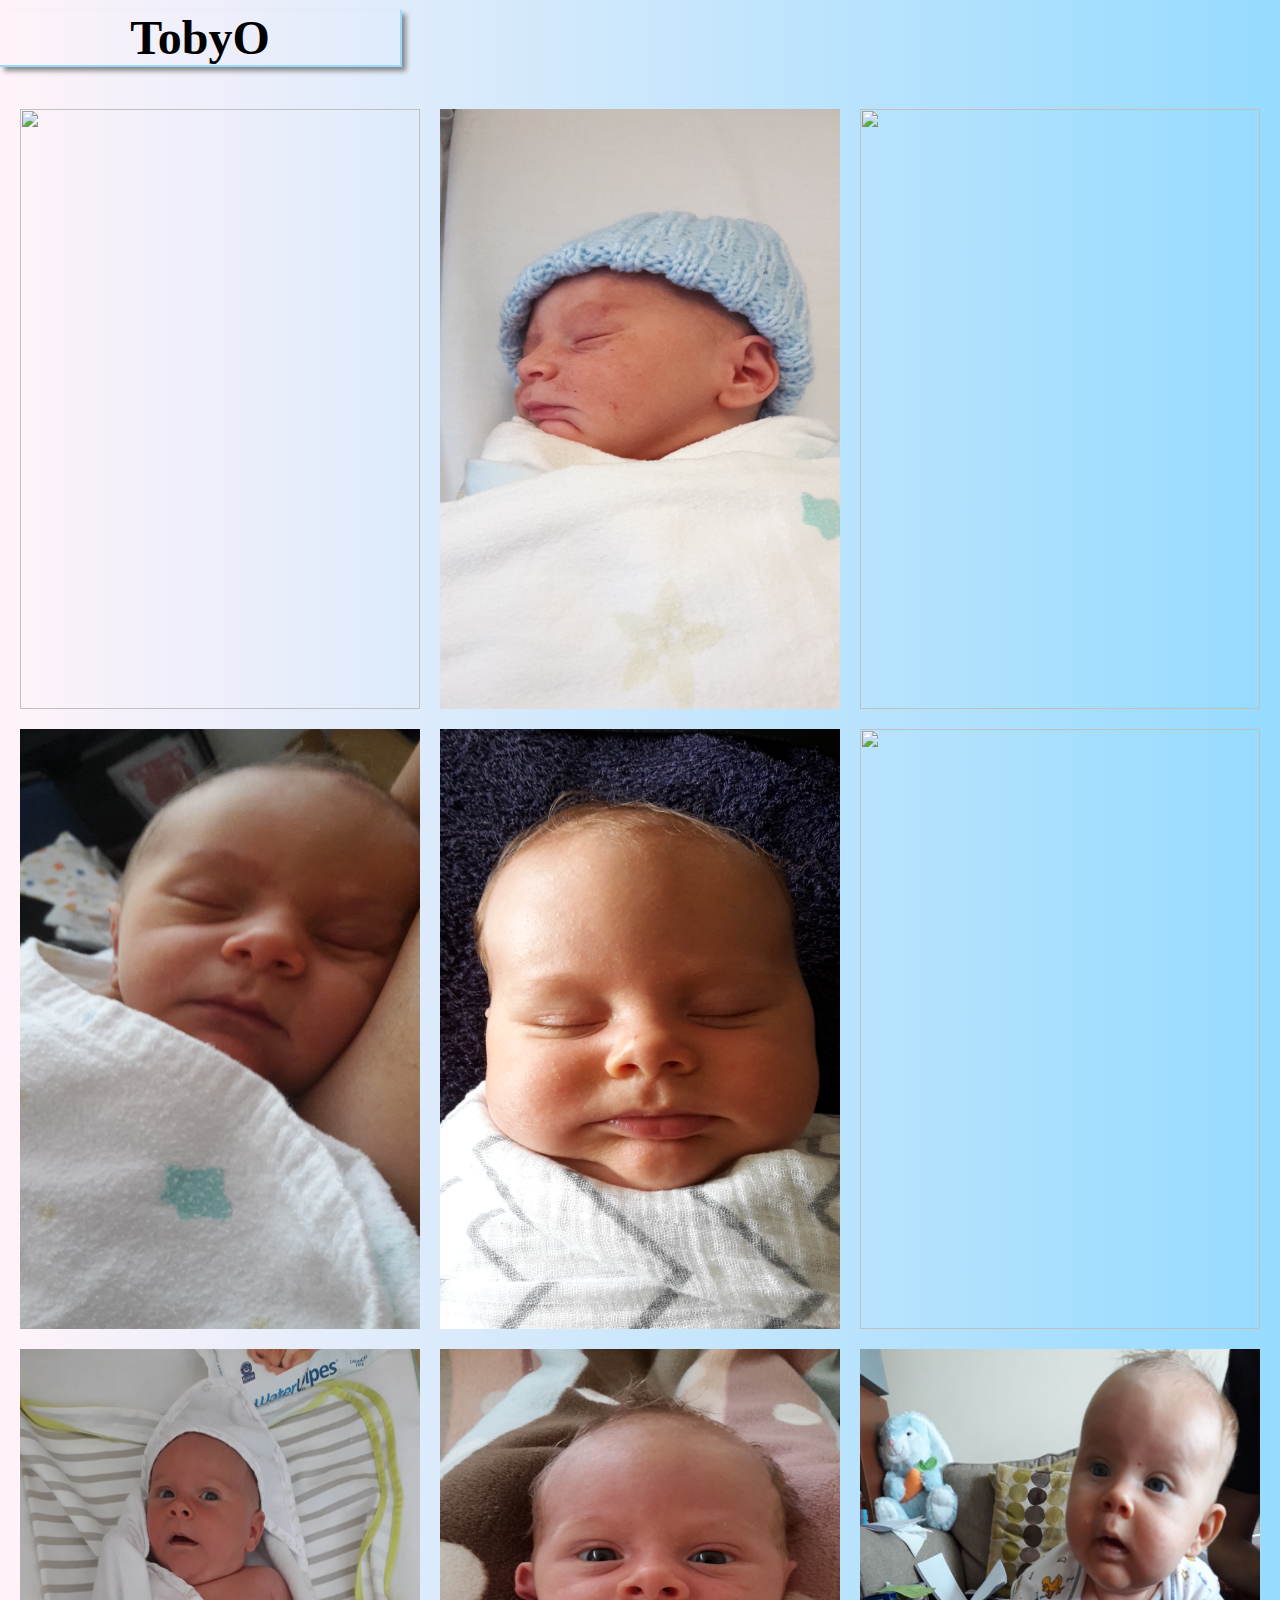
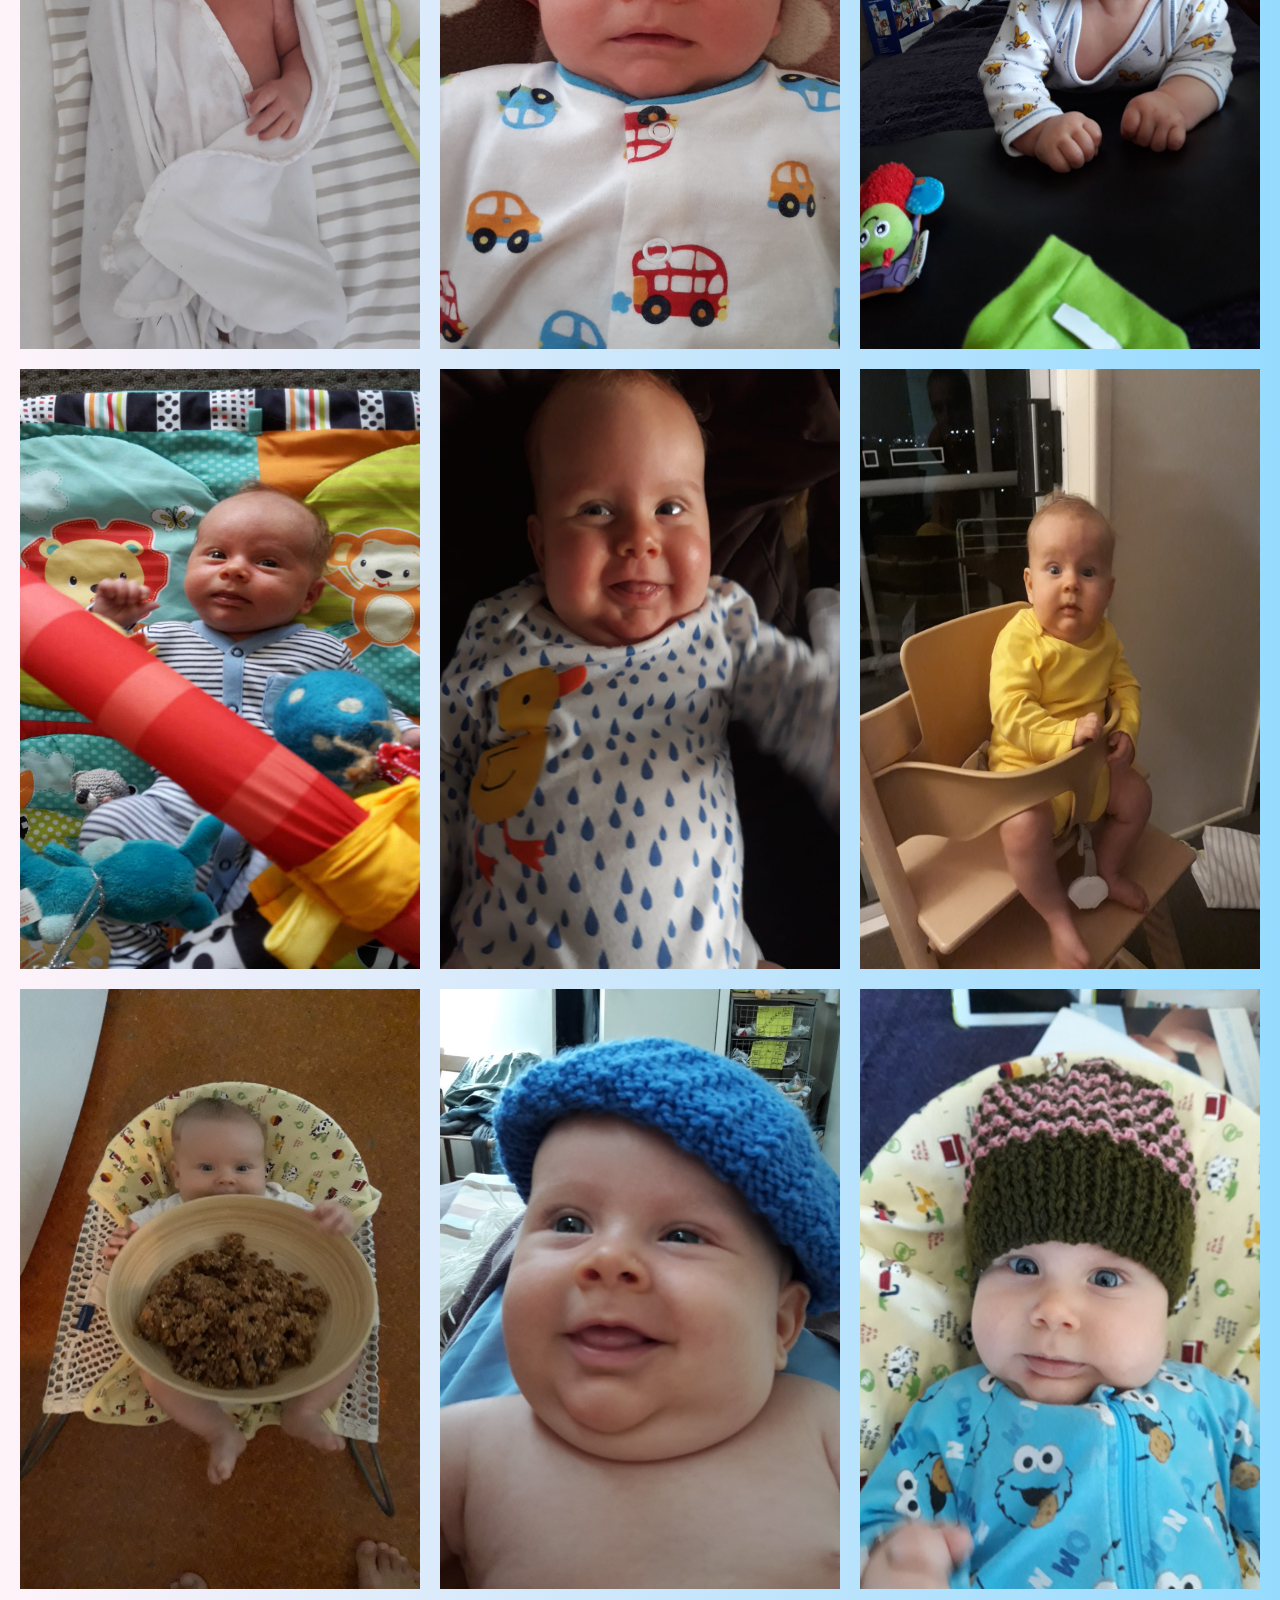
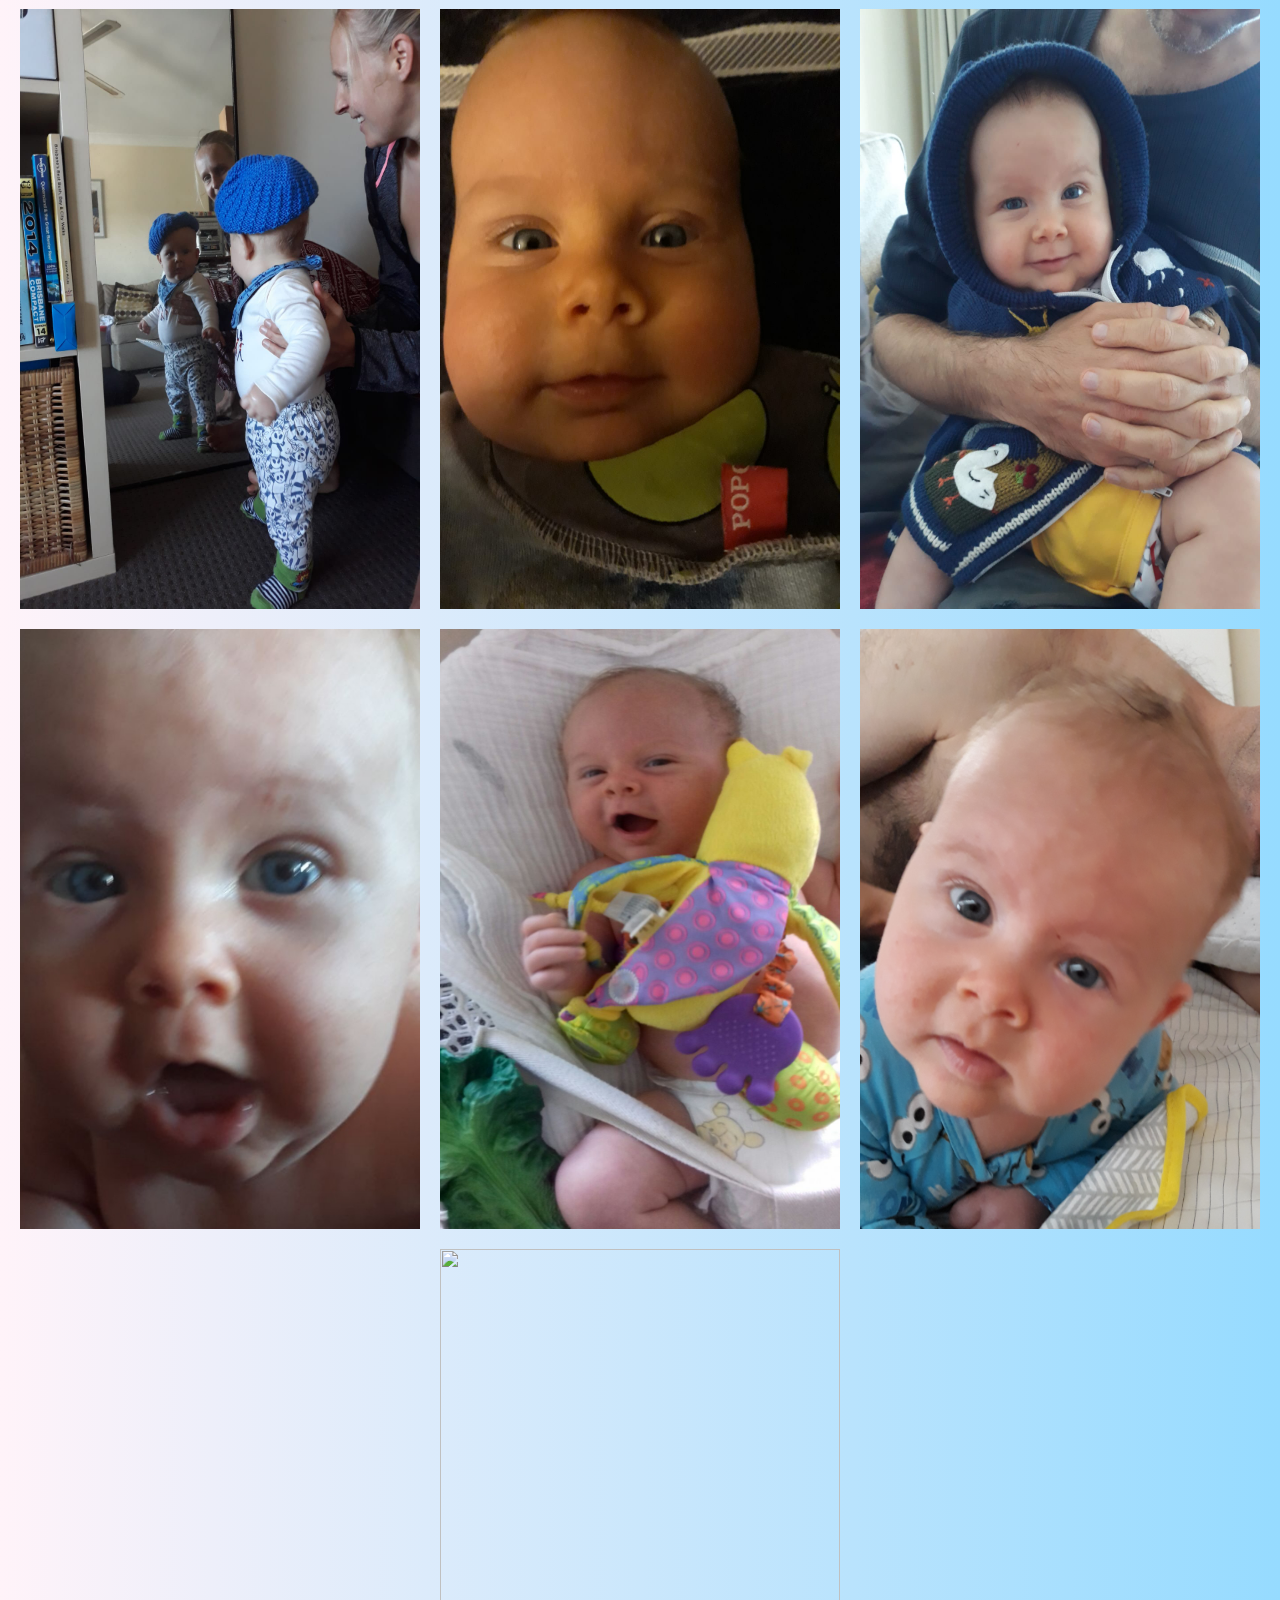
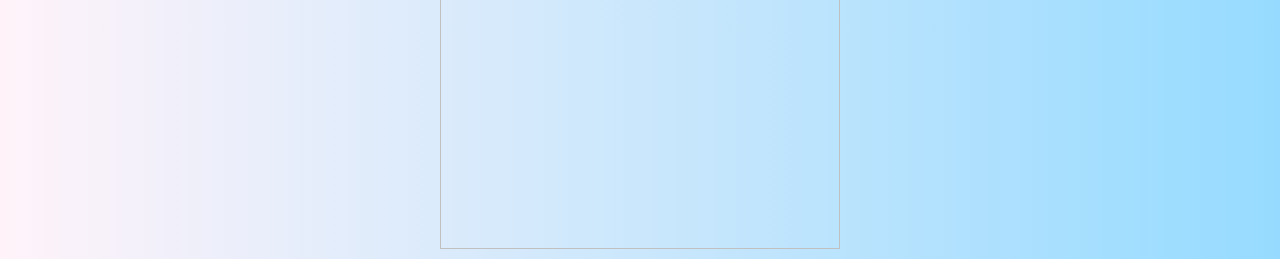
==== index.html @ 3cb1436c "Update index.html" ====
<!DOCTYPE html>
<html>
<head>
  <title>TobyO</title>
  <link rel="stylesheet" type="text/css" href="style.css">
</head>
<body>
  <h1>TobyO</h1>

    <div class="container">
        <img src="./images/P1000431.JPG">
        <img src="./images/20180216_113226.jpg">
        <img src="./images/20180216_205119.jpg">
        <img src="./images/20180217_114657.jpg">
        <img src="./images/20180411_102945.jpg">
        <img src="./images/P1010651.jpg">
        <img src="./images/IMG-20180319-WA0002.jpg">
        <img src="./images/20180308_084251.jpg">
        <img src="./images/IMG-20180502-WA0000.jpg">
        <img src="./images/20180314-WA0037.jpeg">
        <img src="./images/IMG-20180517-WA0014.jpg">
        <img src="./images/IMG-20180516-WA0001.jpg">
        <img src="./images/20180518-WA0001.jpeg">
        <img src="./images/20180428_083815 (2).jpg">
        <img src="./images/IMG-20180527-WA0009.jpg">
        <img src="./images/20180531-WA0006.jpg">
        <img src="./images/IMG-20180531-WA0016.jpg">
        <img src="./images/IMG-20180602-WA0005.jpg">
        <img src="./images/ContactsPhoto76 (2).jpg">
        <img src="./images/20180322-WA0003.jpg">
        <img src="./images/20180503_214643.jpg">
        <img src="./images/20180515_211956.jpg">
    </div> 

</body>
</html>
---- style.css ----
body {
  margin: 0;
  
  background: linear-gradient(to left, rgb(150, 219, 255), rgb(255, 243, 249));*/
}
.container {
  display: flex;
  flex-wrap: wrap;
  justify-content: center;
}

h1 {
  font-family: fantasy;
  font-size: 3em;
  border-bottom: 2px solid rgb(150, 219, 255); 
  border-right: 2px solid rgb(150, 219, 255); 
  width: 400px;
  text-align: center;
  box-shadow: 4px 4px 5px #888888;
  margin-top: 10px;
}

img {
  width: 400px;
  height: 600px;
  margin: 10px;
  transition: all 1s;
}

img:hover {
  transform: scale(1.6);
}
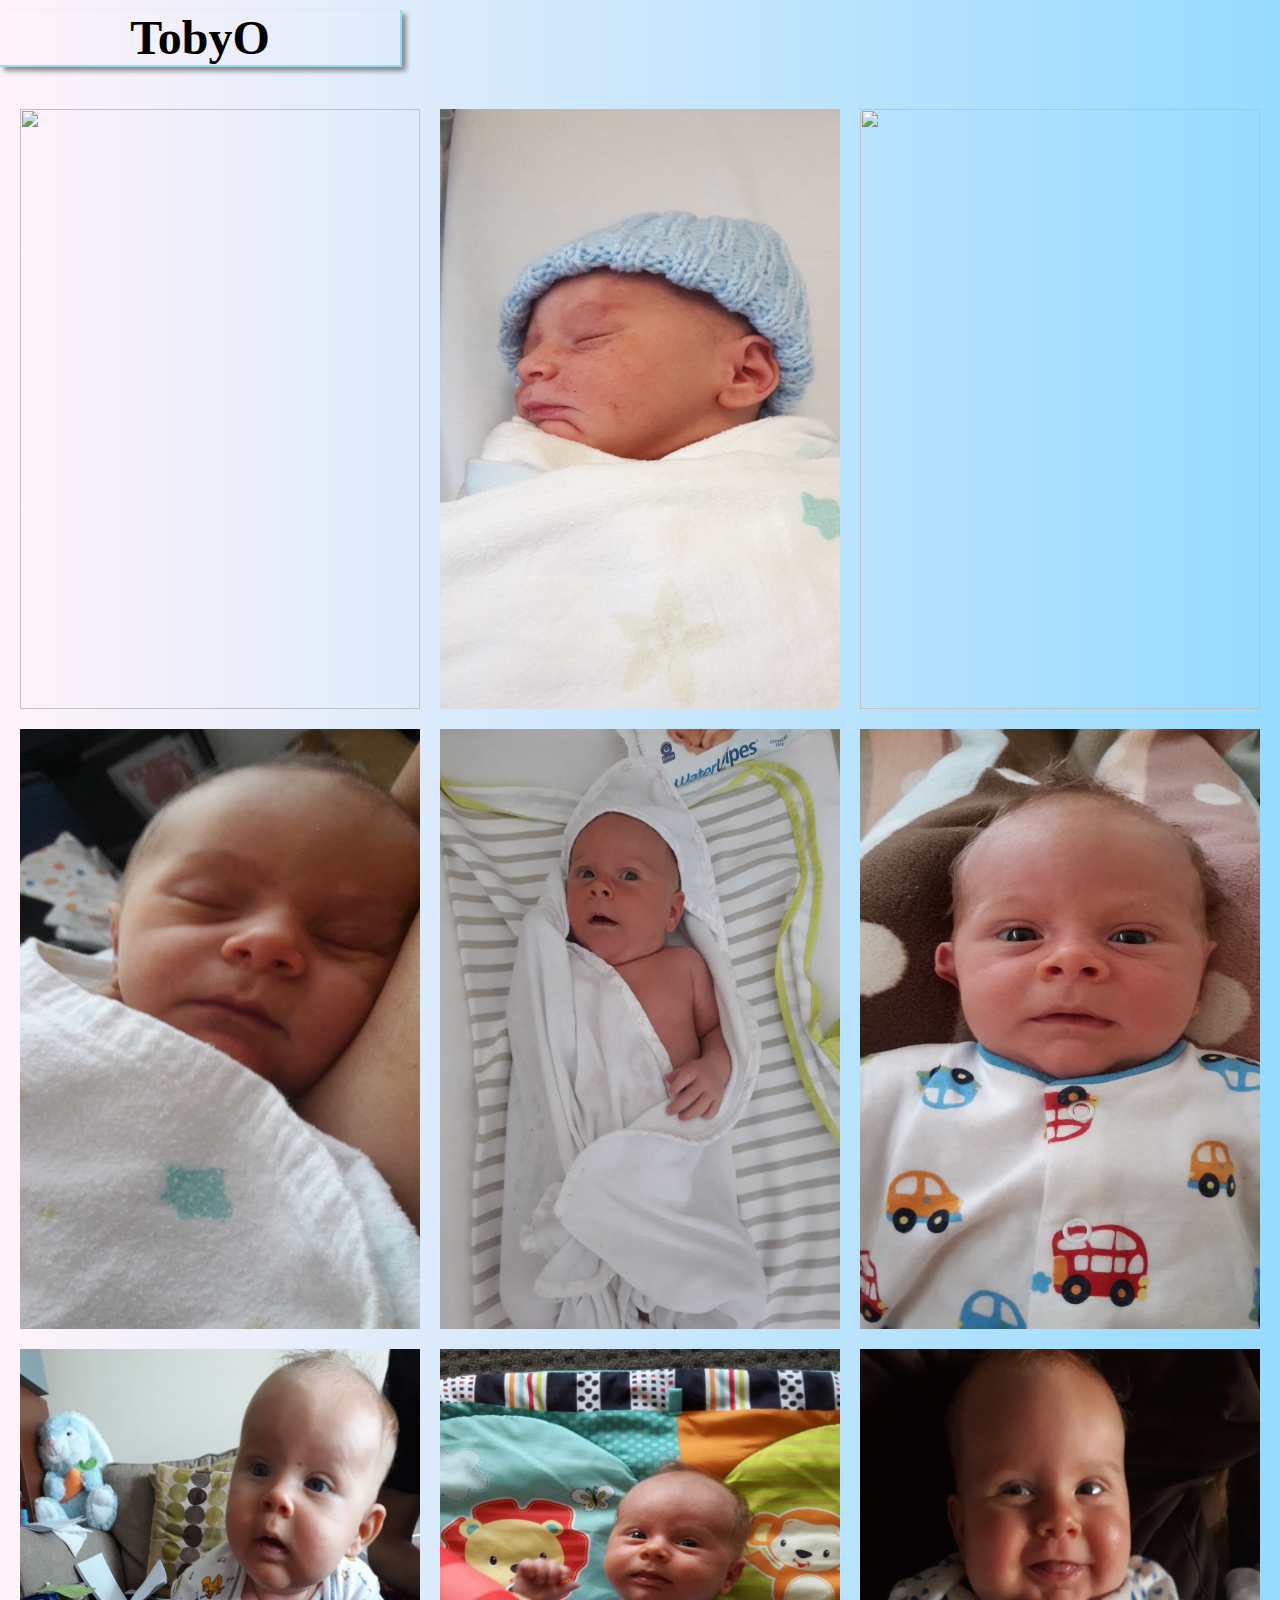
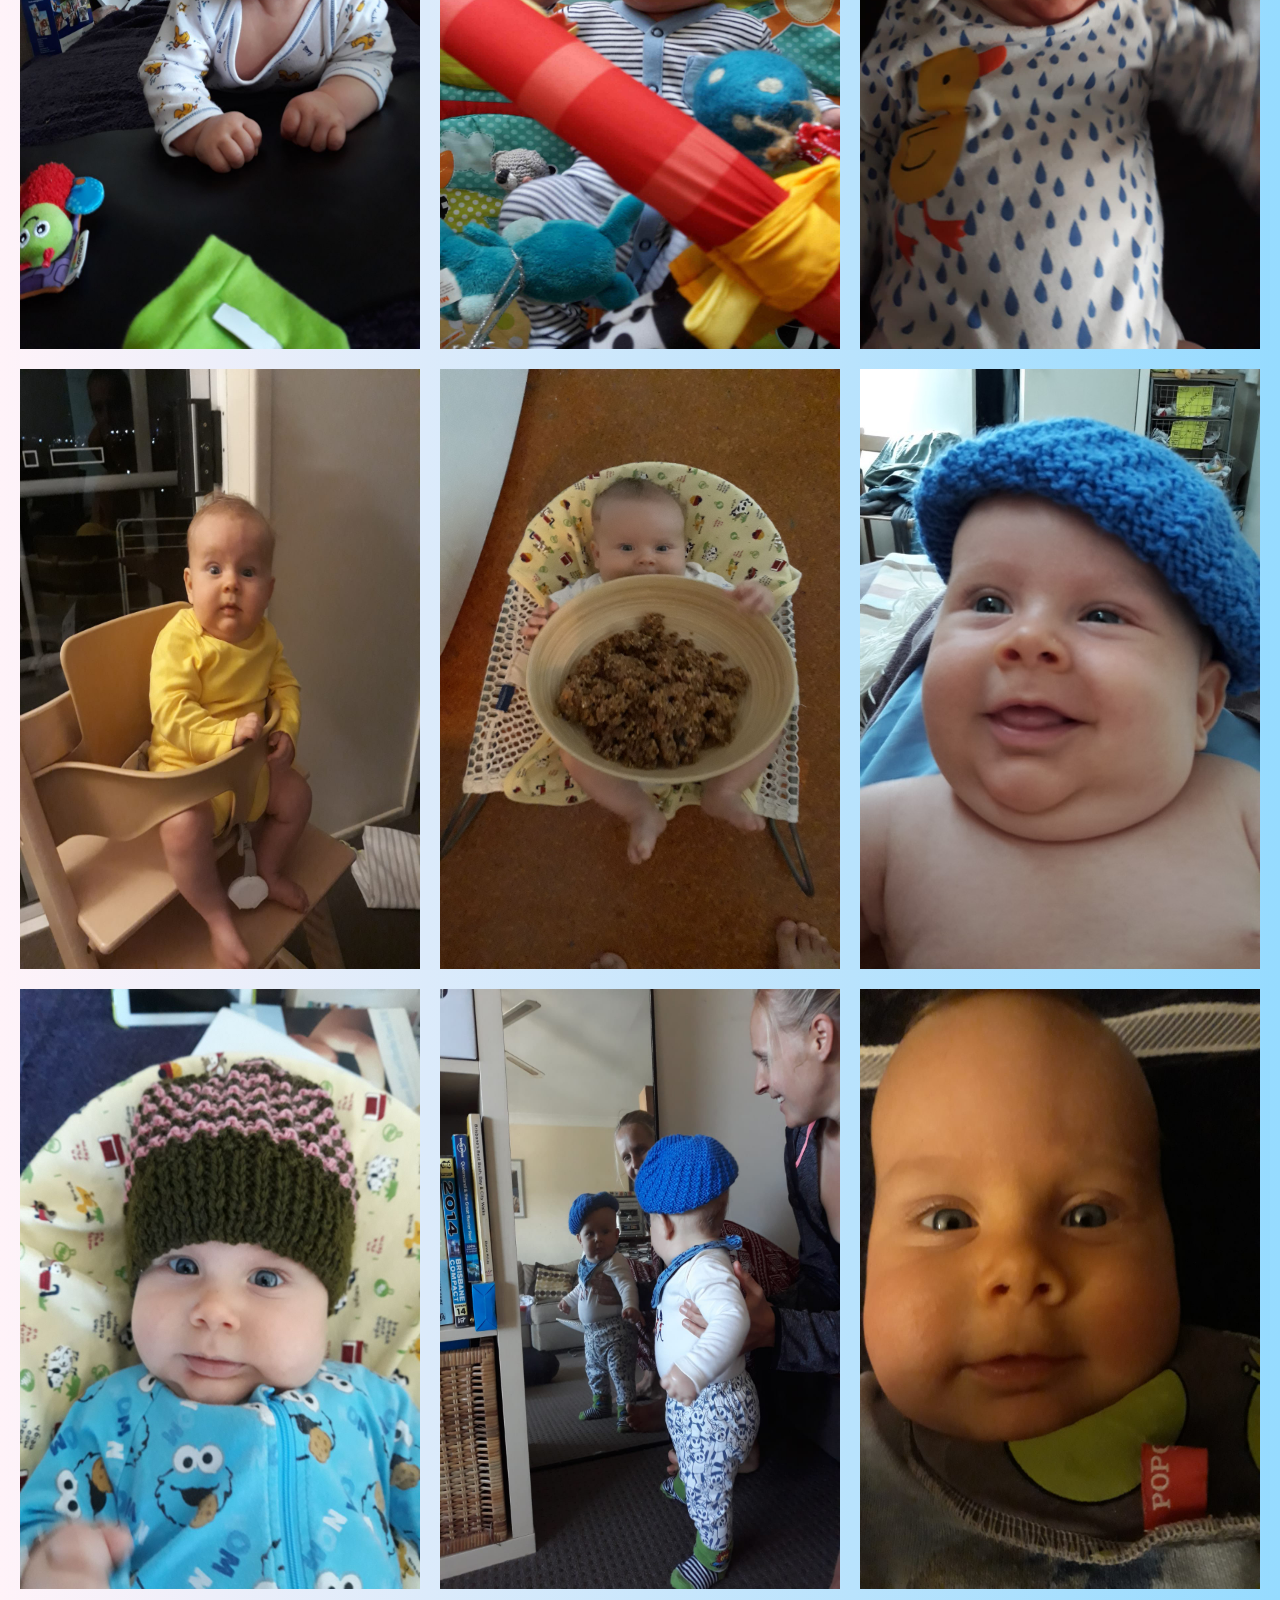
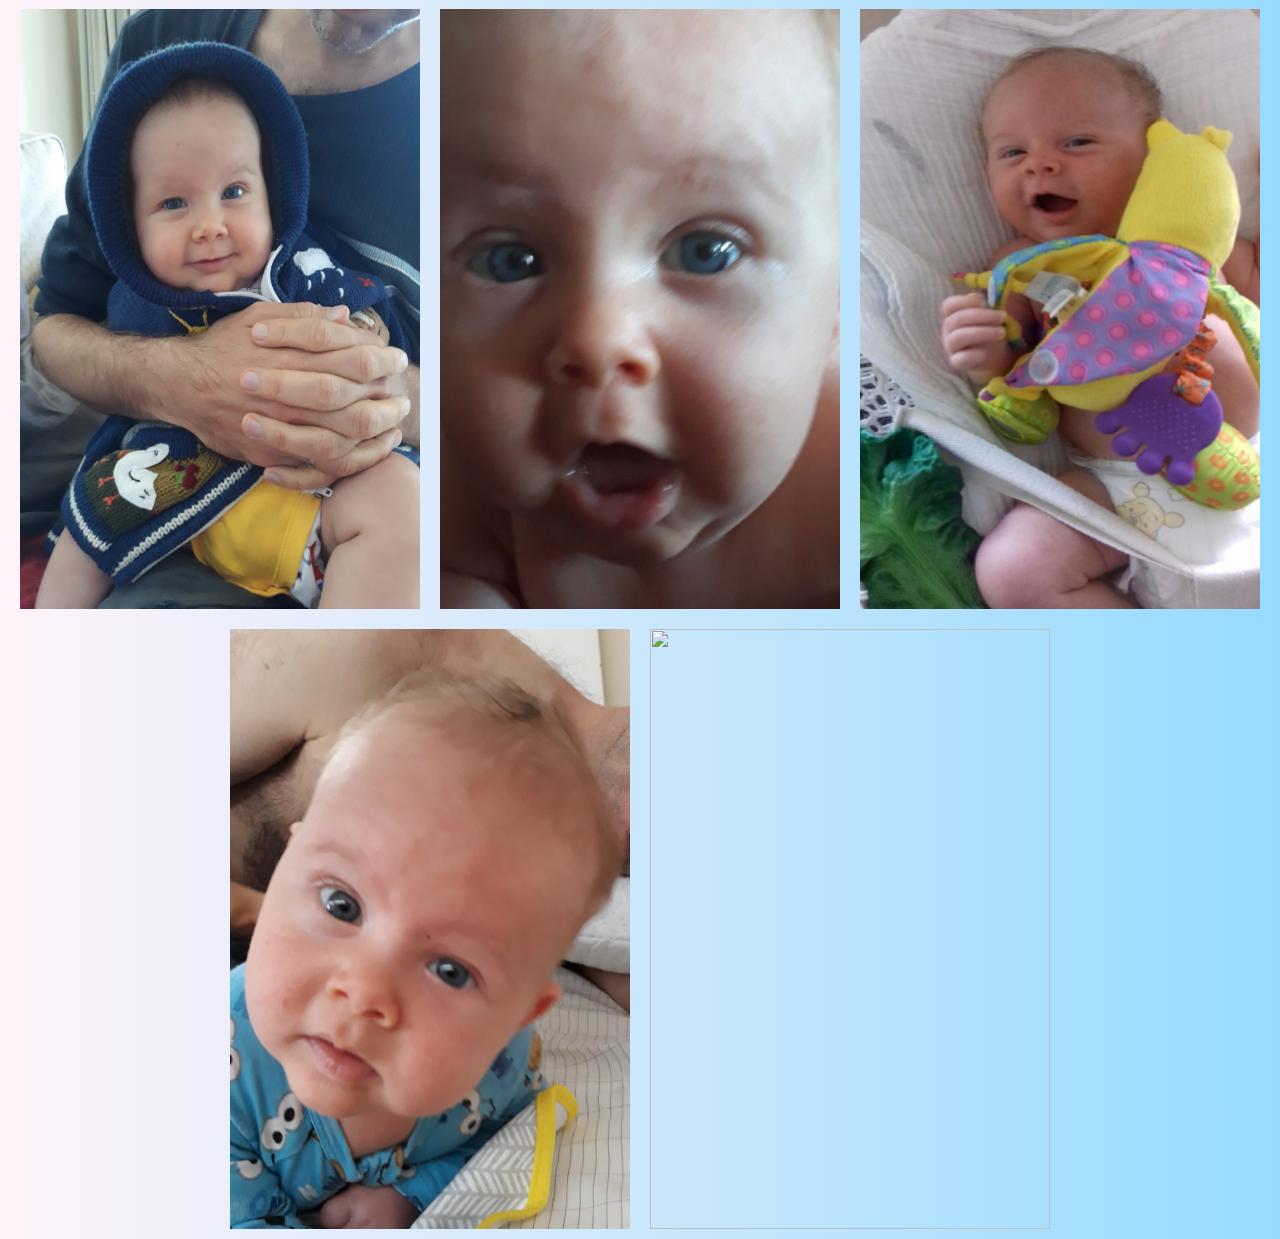
==== commit 6630cfdf: "Update index.html" ====
--- a/index.html
+++ b/index.html
@@ -12,8 +12,8 @@
         <img src="./images/20180216_113226.jpg">
         <img src="./images/20180216_205119.jpg">
         <img src="./images/20180217_114657.jpg">
-        <img src="./images/20180411_102945.jpg">
-        <img src="./images/P1010651.jpg">
+        
+        
         <img src="./images/IMG-20180319-WA0002.jpg">
         <img src="./images/20180308_084251.jpg">
         <img src="./images/IMG-20180502-WA0000.jpg">
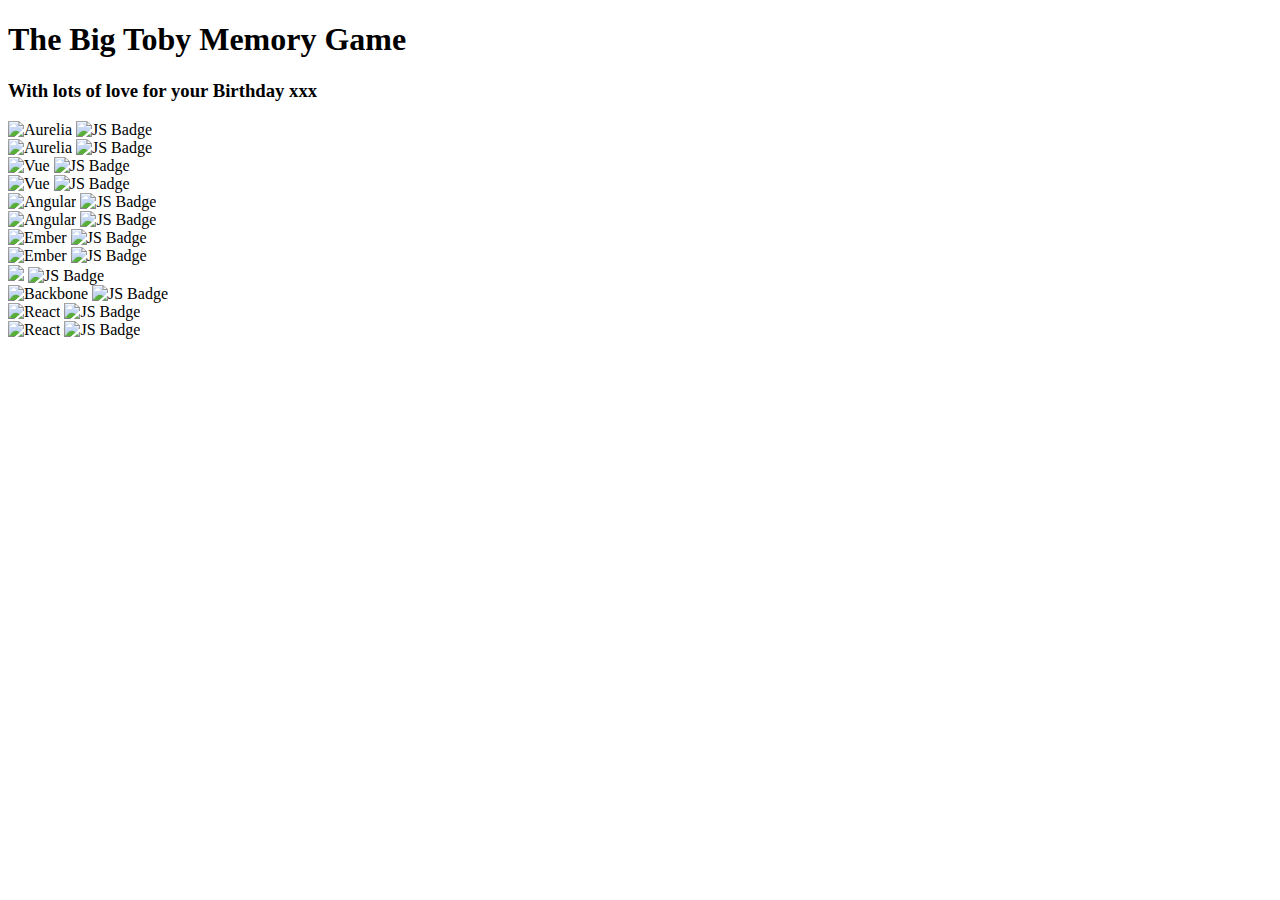
==== commit c7ba31e4: "Add files via upload" ====
--- a/index.html
+++ b/index.html
@@ -1,36 +1,72 @@
-<!DOCTYPE html>
-<html>
-<head>
-  <title>TobyO</title>
-  <link rel="stylesheet" type="text/css" href="style.css">
-</head>
-<body>
-  <h1>TobyO</h1>
-
-    <div class="container">
-        <img src="./images/P1000431.JPG">
-        <img src="./images/20180216_113226.jpg">
-        <img src="./images/20180216_205119.jpg">
-        <img src="./images/20180217_114657.jpg">
-        
-        
-        <img src="./images/IMG-20180319-WA0002.jpg">
-        <img src="./images/20180308_084251.jpg">
-        <img src="./images/IMG-20180502-WA0000.jpg">
-        <img src="./images/20180314-WA0037.jpeg">
-        <img src="./images/IMG-20180517-WA0014.jpg">
-        <img src="./images/IMG-20180516-WA0001.jpg">
-        <img src="./images/20180518-WA0001.jpeg">
-        <img src="./images/20180428_083815 (2).jpg">
-        <img src="./images/IMG-20180527-WA0009.jpg">
-        <img src="./images/20180531-WA0006.jpg">
-        <img src="./images/IMG-20180531-WA0016.jpg">
-        <img src="./images/IMG-20180602-WA0005.jpg">
-        <img src="./images/ContactsPhoto76 (2).jpg">
-        <img src="./images/20180322-WA0003.jpg">
-        <img src="./images/20180503_214643.jpg">
-        <img src="./images/20180515_211956.jpg">
-    </div> 
-
-</body>
-</html>
+<!DOCTYPE html>
+<html lang="en">
+<head>
+  <meta charset="UTF-8">
+
+  <title>Memory Game</title>
+
+  <link rel="stylesheet" href="styles.css">
+</head>
+<body>
+	
+  <section class="memory-game">
+  <h1>The Big Toby Memory Game</h1>
+  <h3>With lots of love for your Birthday xxx</h3>
+    <div class="memory-card" data-framework="aurelia">
+      <img class="front-face" src="img/t7.jpg" alt="Aurelia" />
+      <img class="back-face" src="img/toby.png" alt="JS Badge" />
+    </div>
+    <div class="memory-card" data-framework="aurelia">
+      <img class="front-face" src="img/t7.jpg"" alt="Aurelia" />
+      <img class="back-face" src="img/toby.png" alt="JS Badge" />
+    </div>
+
+    <div class="memory-card" data-framework="vue">
+      <img class="front-face" src="img/t6.jpg"" alt="Vue" />
+      <img class="back-face" src="img/toby.png" alt="JS Badge" />
+    </div>
+    <div class="memory-card" data-framework="vue">
+      <img class="front-face" src="img/t6.jpg"" alt="Vue" />
+      <img class="back-face" src="img/toby.png" alt="JS Badge" />
+    </div>
+
+    <div class="memory-card" data-framework="angular">
+      <img class="front-face" src="img/t8.jpg"" alt="Angular" />
+      <img class="back-face" src="img/toby.png" alt="JS Badge" />
+    </div>
+    <div class="memory-card" data-framework="angular">
+      <img class="front-face" src="img/t8.jpg"" alt="Angular" />
+      <img class="back-face" src="img/toby.png" alt="JS Badge" />
+    </div>
+
+    <div class="memory-card" data-framework="ember">
+      <img class="front-face" src="img/t4.jpg" alt="Ember" />
+      <img class="back-face" src="img/toby.png" alt="JS Badge" />
+    </div>
+    <div class="memory-card" data-framework="ember">
+      <img class="front-face" src="img/t4.jpg" alt="Ember" />
+      <img class="back-face" src="img/toby.png" alt="JS Badge" />
+    </div>
+
+    <div class="memory-card" data-framework="backbone">
+      <img class="front-face" src="img/t5.jpg""Backbone" />
+      <img class="back-face" src="img/toby.png" alt="JS Badge" />
+    </div>
+    <div class="memory-card" data-framework="backbone">
+      <img class="front-face" src="img/t5.jpg" alt="Backbone" />
+      <img class="back-face" src="img/toby.png" alt="JS Badge" />
+    </div>
+
+    <div class="memory-card" data-framework="react">
+      <img class="front-face" src="img/t11.jpg" alt="React" />
+      <img class="back-face" src="img/toby.png" alt="JS Badge" />
+    </div>
+    <div class="memory-card" data-framework="react">
+      <img class="front-face" src="img/t11.jpg" alt="React" />
+      <img class="back-face" src="img/toby.png" alt="JS Badge" />
+    </div>
+  </section>
+
+  <script src="scripts.js"></script>
+</body>
+</html>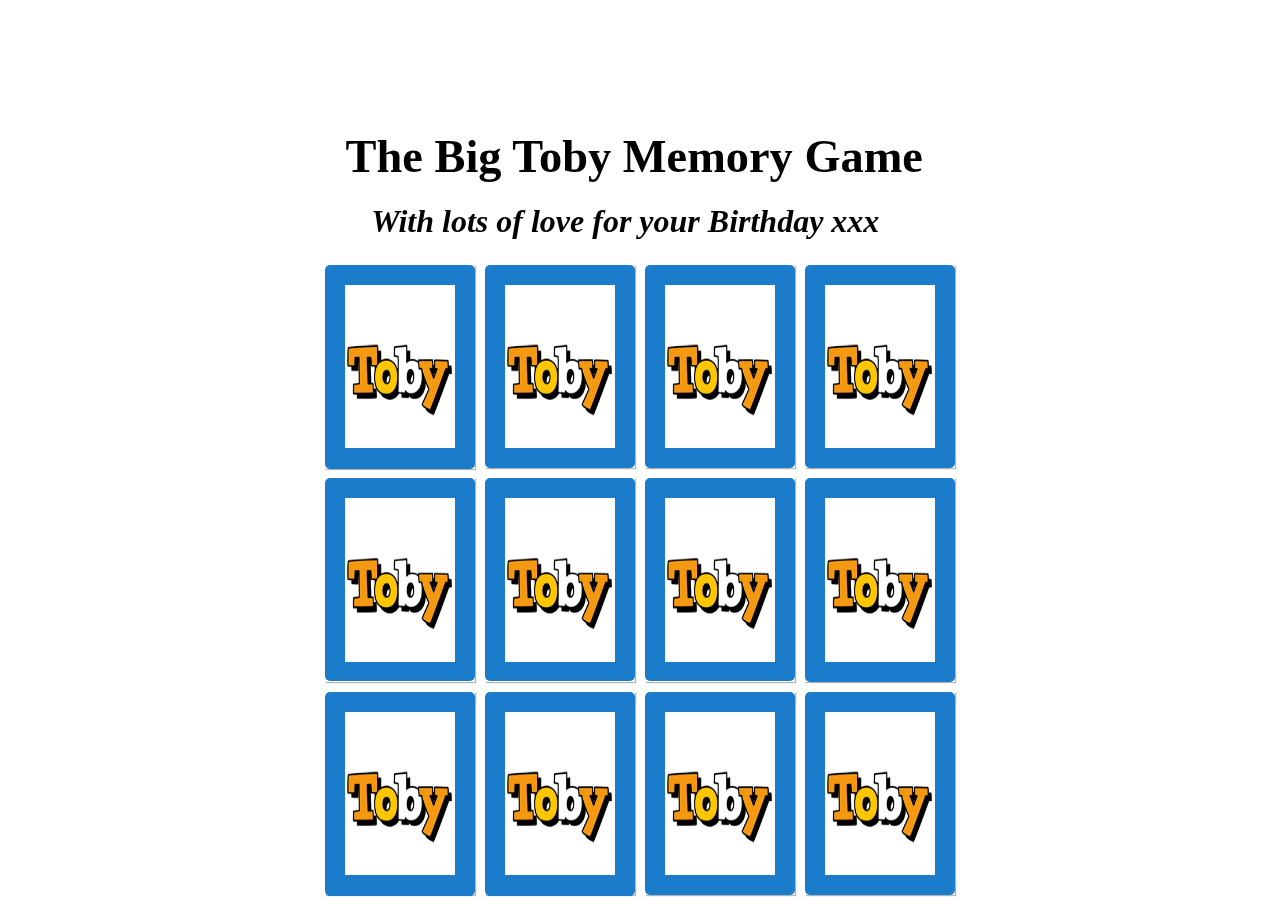
==== commit cf1cb9ba: "Update index.html" ====
--- a/index.html
+++ b/index.html
@@ -13,60 +13,60 @@
   <h1>The Big Toby Memory Game</h1>
   <h3>With lots of love for your Birthday xxx</h3>
     <div class="memory-card" data-framework="aurelia">
-      <img class="front-face" src="img/t7.jpg" alt="Aurelia" />
-      <img class="back-face" src="img/toby.png" alt="JS Badge" />
+      <img class="front-face" src="images/t7.jpg" alt="Aurelia" />
+      <img class="back-face" src="images/toby.png" alt="JS Badge" />
     </div>
     <div class="memory-card" data-framework="aurelia">
-      <img class="front-face" src="img/t7.jpg"" alt="Aurelia" />
-      <img class="back-face" src="img/toby.png" alt="JS Badge" />
+      <img class="front-face" src="imgages/t7.jpg"" alt="Aurelia" />
+      <img class="back-face" src="images/toby.png" alt="JS Badge" />
     </div>
 
     <div class="memory-card" data-framework="vue">
-      <img class="front-face" src="img/t6.jpg"" alt="Vue" />
-      <img class="back-face" src="img/toby.png" alt="JS Badge" />
+      <img class="front-face" src="images/t6.jpg"" alt="Vue" />
+      <img class="back-face" src="images/toby.png" alt="JS Badge" />
     </div>
     <div class="memory-card" data-framework="vue">
-      <img class="front-face" src="img/t6.jpg"" alt="Vue" />
-      <img class="back-face" src="img/toby.png" alt="JS Badge" />
+      <img class="front-face" src="images/t6.jpg"" alt="Vue" />
+      <img class="back-face" src="images/toby.png" alt="JS Badge" />
     </div>
 
     <div class="memory-card" data-framework="angular">
-      <img class="front-face" src="img/t8.jpg"" alt="Angular" />
-      <img class="back-face" src="img/toby.png" alt="JS Badge" />
+      <img class="front-face" src="images/t8.jpg"" alt="Angular" />
+      <img class="back-face" src="images/toby.png" alt="JS Badge" />
     </div>
     <div class="memory-card" data-framework="angular">
-      <img class="front-face" src="img/t8.jpg"" alt="Angular" />
-      <img class="back-face" src="img/toby.png" alt="JS Badge" />
+      <img class="front-face" src="images/t8.jpg"" alt="Angular" />
+      <img class="back-face" src="images/toby.png" alt="JS Badge" />
     </div>
 
     <div class="memory-card" data-framework="ember">
-      <img class="front-face" src="img/t4.jpg" alt="Ember" />
-      <img class="back-face" src="img/toby.png" alt="JS Badge" />
+      <img class="front-face" src="images/t4.jpg" alt="Ember" />
+      <img class="back-face" src="images/toby.png" alt="JS Badge" />
     </div>
     <div class="memory-card" data-framework="ember">
-      <img class="front-face" src="img/t4.jpg" alt="Ember" />
-      <img class="back-face" src="img/toby.png" alt="JS Badge" />
+      <img class="front-face" src="images/t4.jpg" alt="Ember" />
+      <img class="back-face" src="images/toby.png" alt="JS Badge" />
     </div>
 
     <div class="memory-card" data-framework="backbone">
-      <img class="front-face" src="img/t5.jpg""Backbone" />
-      <img class="back-face" src="img/toby.png" alt="JS Badge" />
+      <img class="front-face" src="images/t5.jpg""Backbone" />
+      <img class="back-face" src="images/toby.png" alt="JS Badge" />
     </div>
     <div class="memory-card" data-framework="backbone">
-      <img class="front-face" src="img/t5.jpg" alt="Backbone" />
-      <img class="back-face" src="img/toby.png" alt="JS Badge" />
+      <img class="front-face" src="images/t5.jpg" alt="Backbone" />
+      <img class="back-face" src="images/toby.png" alt="JS Badge" />
     </div>
 
     <div class="memory-card" data-framework="react">
-      <img class="front-face" src="img/t11.jpg" alt="React" />
-      <img class="back-face" src="img/toby.png" alt="JS Badge" />
+      <img class="front-face" src="images/t11.jpg" alt="React" />
+      <img class="back-face" src="images/toby.png" alt="JS Badge" />
     </div>
     <div class="memory-card" data-framework="react">
-      <img class="front-face" src="img/t11.jpg" alt="React" />
-      <img class="back-face" src="img/toby.png" alt="JS Badge" />
+      <img class="front-face" src="images/t11.jpg" alt="React" />
+      <img class="back-face" src="images/toby.png" alt="JS Badge" />
     </div>
   </section>
 
   <script src="scripts.js"></script>
 </body>
-</html>+</html>
--- a/styles.css
+++ b/styles.css
@@ -0,0 +1,76 @@
+* {
+	
+  padding: 0;
+  margin: 0;
+  box-sizing: border-box;
+  
+}
+
+body {
+	
+  height: 100vh;
+  display: flex;
+  background-image: url(img/sun3.jpg);
+  background-repeat: no-repeat;
+  background-size:cover;
+}
+section h1, h3 {
+	position: relative;
+	left: 4%;
+	
+	color: black;
+	font-family: Ariel;
+	
+	font-size: 2.9em;
+	margin-bottom: 20px ;
+	
+}
+h3{font-style: italic;
+	font-size: 2em;
+	position: relative;
+	left: 8%;
+}
+
+.memory-game {
+  width: 640px;
+  height: 640px;
+  margin: auto;
+  display: flex;
+  flex-wrap: wrap;
+  perspective: 1000px;
+}
+
+.memory-card {
+  width: calc(25% - 10px);
+  height: calc(33.333% - 10px);
+  margin: 5px;
+  position: relative;
+  transform: scale(1);
+  transform-style: preserve-3d;
+  transition: transform .5s;
+  box-shadow: 1px 1px 1px rgba(0,0,0,.3);
+}
+
+.memory-card:active {
+  transform: scale(0.97);
+  transition: transform .2s;
+}
+
+.memory-card.flip {
+  transform: rotateY(180deg);
+}
+
+.front-face,
+.back-face {
+  width: 100%;
+  height: 100%;
+  padding: 20px;
+  position: absolute;
+  border-radius: 5px;
+  background: #1C7CCC;
+  backface-visibility: hidden;
+}
+
+.front-face {
+  transform: rotateY(180deg);
+}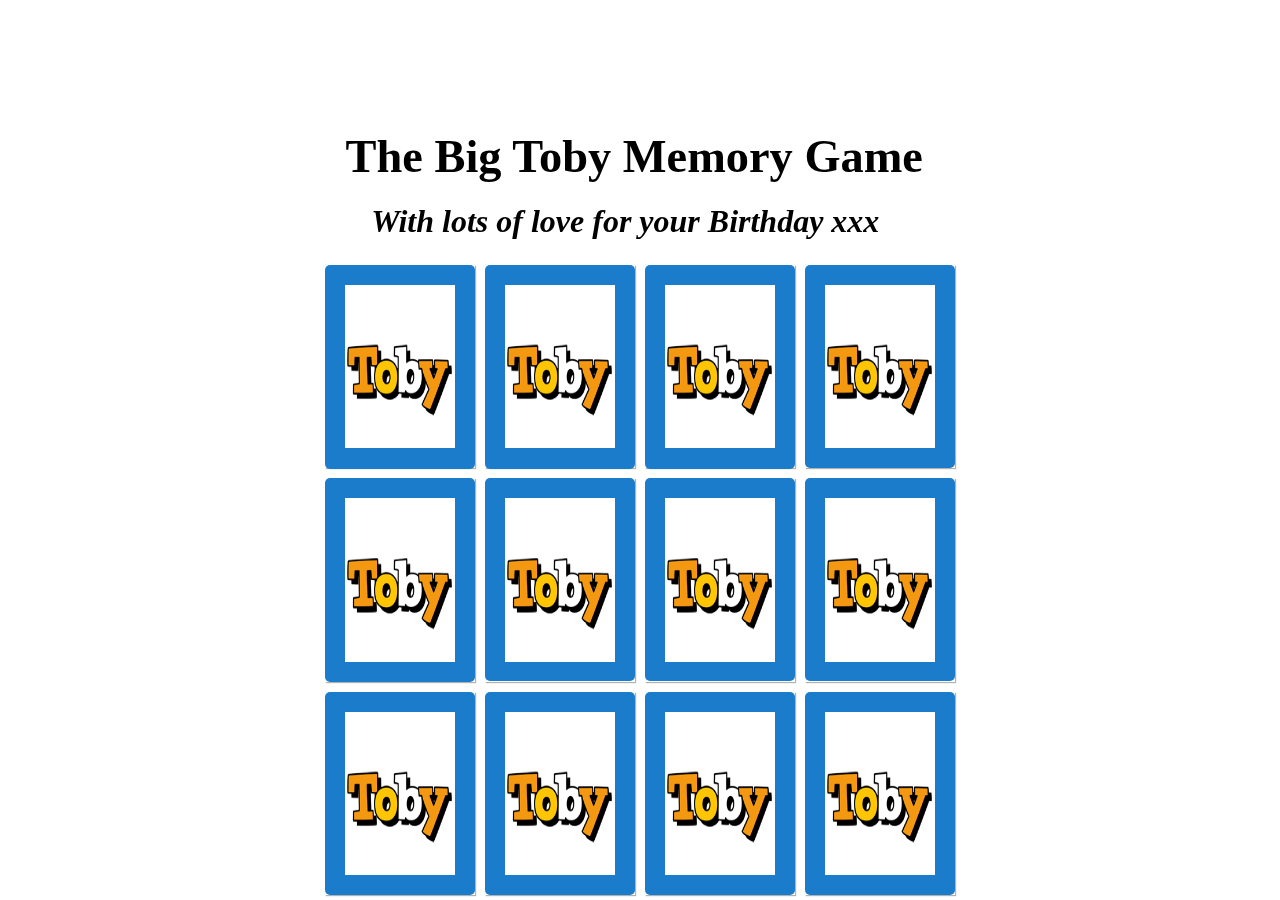
==== commit 3b145449: "Update index.html" ====
--- a/index.html
+++ b/index.html
@@ -17,7 +17,7 @@
       <img class="back-face" src="images/toby.png" alt="JS Badge" />
     </div>
     <div class="memory-card" data-framework="aurelia">
-      <img class="front-face" src="imgages/t7.jpg"" alt="Aurelia" />
+      <img class="front-face" src="images/t7.jpg"" alt="Aurelia" />
       <img class="back-face" src="images/toby.png" alt="JS Badge" />
     </div>
 
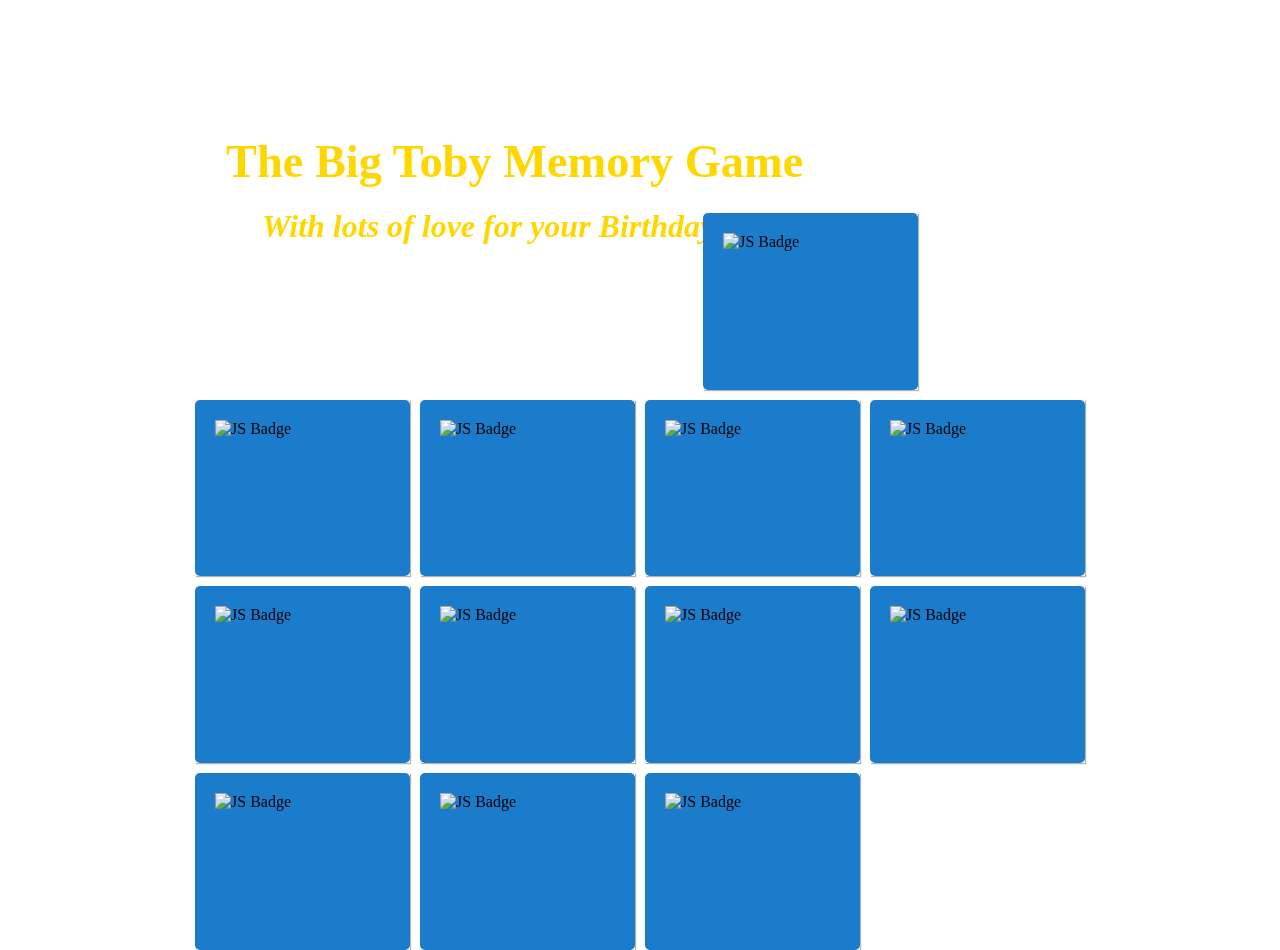
==== commit d0bd9f37: "remove images" ====
--- a/index.html
+++ b/index.html
@@ -9,7 +9,7 @@
 </head>
 <body>
 	
-  <section class="memory-game">
+  <section  class="memory-game">
   <h1>The Big Toby Memory Game</h1>
   <h3>With lots of love for your Birthday xxx</h3>
     <div class="memory-card" data-framework="aurelia">
--- a/styles.css
+++ b/styles.css
@@ -10,15 +10,19 @@
 	
   height: 100vh;
   display: flex;
-  background-image: url(img/sun3.jpg);
+  background-image: url(images/sunflower.jpg);
   background-repeat: no-repeat;
   background-size:cover;
+}
+
+section {
+
 }
 section h1, h3 {
 	position: relative;
 	left: 4%;
 	
-	color: black;
+	color: gold;
 	font-family: Ariel;
 	
 	font-size: 2.9em;
@@ -32,9 +36,11 @@
 }
 
 .memory-game {
-  width: 640px;
-  height: 640px;
+  width: 100vh;
+  height: 70vh;
+  min-height: 500px;
   margin: auto;
+  padding-bottom: 70px;
   display: flex;
   flex-wrap: wrap;
   perspective: 1000px;
@@ -73,4 +79,4 @@
 
 .front-face {
   transform: rotateY(180deg);
-}+}
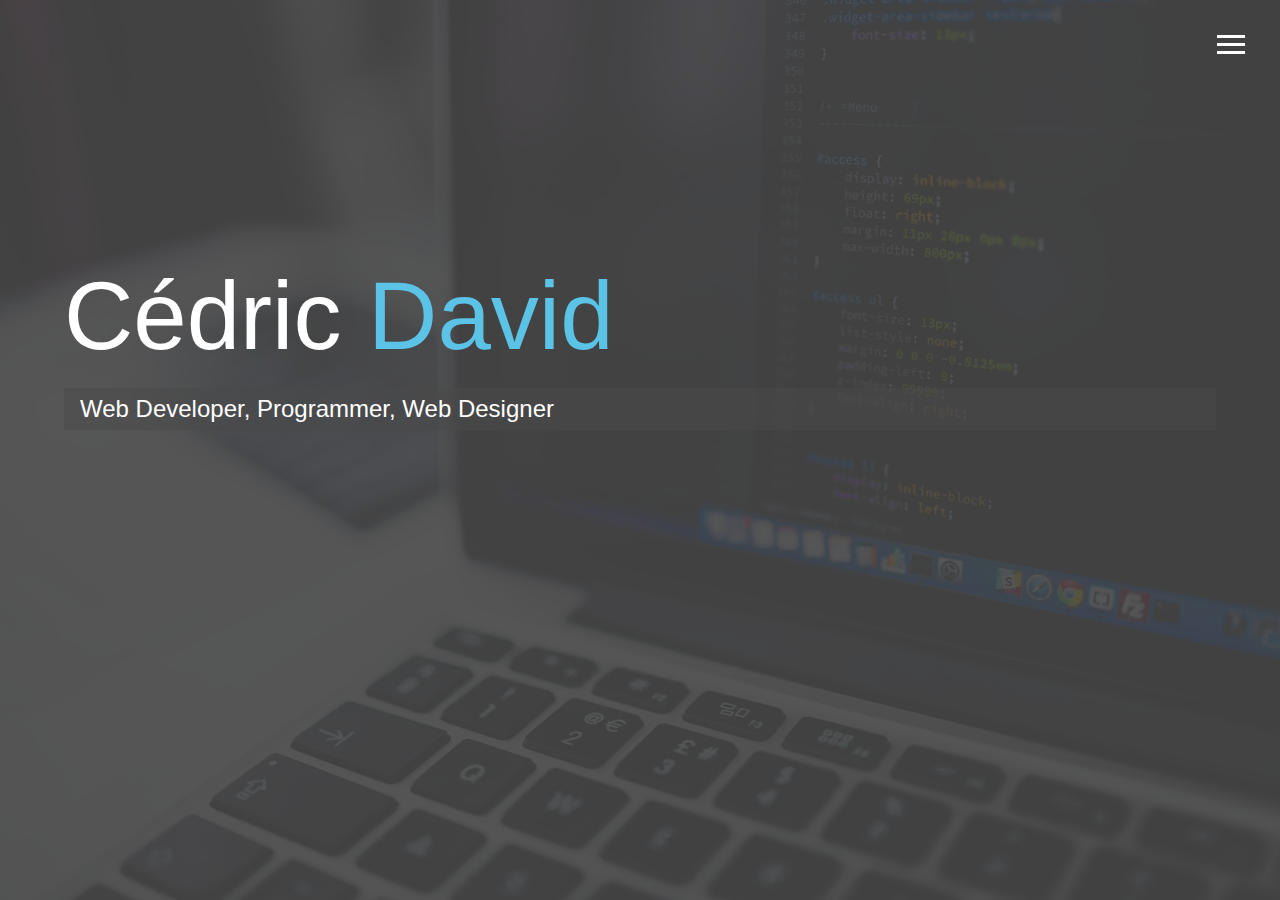
==== commit fc924783: "add files" ====
--- a/index.html
+++ b/index.html
@@ -1,72 +1,70 @@
-<!DOCTYPE html>
-<html lang="en">
-<head>
-  <meta charset="UTF-8">
-
-  <title>Memory Game</title>
-
-  <link rel="stylesheet" href="styles.css">
-</head>
-<body>
-	
-  <section  class="memory-game">
-  <h1>The Big Toby Memory Game</h1>
-  <h3>With lots of love for your Birthday xxx</h3>
-    <div class="memory-card" data-framework="aurelia">
-      <img class="front-face" src="images/t7.jpg" alt="Aurelia" />
-      <img class="back-face" src="images/toby.png" alt="JS Badge" />
-    </div>
-    <div class="memory-card" data-framework="aurelia">
-      <img class="front-face" src="images/t7.jpg"" alt="Aurelia" />
-      <img class="back-face" src="images/toby.png" alt="JS Badge" />
-    </div>
-
-    <div class="memory-card" data-framework="vue">
-      <img class="front-face" src="images/t6.jpg"" alt="Vue" />
-      <img class="back-face" src="images/toby.png" alt="JS Badge" />
-    </div>
-    <div class="memory-card" data-framework="vue">
-      <img class="front-face" src="images/t6.jpg"" alt="Vue" />
-      <img class="back-face" src="images/toby.png" alt="JS Badge" />
-    </div>
-
-    <div class="memory-card" data-framework="angular">
-      <img class="front-face" src="images/t8.jpg"" alt="Angular" />
-      <img class="back-face" src="images/toby.png" alt="JS Badge" />
-    </div>
-    <div class="memory-card" data-framework="angular">
-      <img class="front-face" src="images/t8.jpg"" alt="Angular" />
-      <img class="back-face" src="images/toby.png" alt="JS Badge" />
-    </div>
-
-    <div class="memory-card" data-framework="ember">
-      <img class="front-face" src="images/t4.jpg" alt="Ember" />
-      <img class="back-face" src="images/toby.png" alt="JS Badge" />
-    </div>
-    <div class="memory-card" data-framework="ember">
-      <img class="front-face" src="images/t4.jpg" alt="Ember" />
-      <img class="back-face" src="images/toby.png" alt="JS Badge" />
-    </div>
-
-    <div class="memory-card" data-framework="backbone">
-      <img class="front-face" src="images/t5.jpg""Backbone" />
-      <img class="back-face" src="images/toby.png" alt="JS Badge" />
-    </div>
-    <div class="memory-card" data-framework="backbone">
-      <img class="front-face" src="images/t5.jpg" alt="Backbone" />
-      <img class="back-face" src="images/toby.png" alt="JS Badge" />
-    </div>
-
-    <div class="memory-card" data-framework="react">
-      <img class="front-face" src="images/t11.jpg" alt="React" />
-      <img class="back-face" src="images/toby.png" alt="JS Badge" />
-    </div>
-    <div class="memory-card" data-framework="react">
-      <img class="front-face" src="images/t11.jpg" alt="React" />
-      <img class="back-face" src="images/toby.png" alt="JS Badge" />
-    </div>
-  </section>
-
-  <script src="scripts.js"></script>
-</body>
-</html>
+<!DOCTYPE html>
+<html lang="en">
+  <head>
+    <meta charset="UTF-8" />
+    <meta name="viewport" content="width=device-width, initial-scale=1.0" />
+    <meta http-equiv="X-UA-Compatible" content="ie=edge" />
+    <link
+      rel="stylesheet"
+      href="https://use.fontawesome.com/releases/v5.2.0/css/all.css"
+      integrity="sha384-hWVjflwFxL6sNzntih27bfxkr27PmbbK/iSvJ+a4+0owXq79v+lsFkW54bOGbiDQ"
+      crossorigin="anonymous"
+    />
+
+    <link rel="stylesheet" href="css/main.css" />
+    <title>Welcome To My Portfolio</title>
+  </head>
+
+  <body id="bg-img">
+    <header>
+      <div class="menu-btn">
+        <div class="btn-line"></div>
+        <div class="btn-line"></div>
+        <div class="btn-line"></div>
+      </div>
+
+      <nav class="menu">
+        <div class="menu-branding"><div class="portrait"></div></div>
+        <ul class="menu-nav">
+          <li class="nav-item current">
+            <a href="index.html" class="nav-link"> Home </a>
+          </li>
+          <li class="nav-item">
+            <a href="about.html" class="nav-link"> About Me </a>
+          </li>
+          <li class="nav-item">
+            <a href="work.html" class="nav-link"> My Work </a>
+          </li>
+          <li class="nav-item">
+            <a href="contact.html" class="nav-link"> How To Reach Me </a>
+          </li>
+        </ul>
+      </nav>
+    </header>
+    <main id="home">
+      <h1 class="lg-heading">
+        Cédric <span class="text-secondary">David</span>
+      </h1>
+      <h2 class="sm-heading">Web Developer, Programmer, Web Designer</h2>
+      <div class="icons">
+        <a href="https://twitter.com/zufre1" target="_blank">
+          <i class="fab fa-twitter fa-2x"></i>
+        </a>
+        <a href="http://www.facebook.com" target="_blank">
+          <i class="fab fa-facebook fa-2x"></i>
+        </a>
+        <a
+          href="https://www.linkedin.com/in/cedric-david-09548ba7/"
+          target="_blank"
+        >
+          <i class="fab fa-linkedin fa-2x"></i>
+        </a>
+        <a href="https://www.github.com/zufre" target="_blank">
+          <i class="fab fa-github fa-2x"></i>
+        </a>
+      </div>
+    </main>
+
+    <script src="js/main.js"></script>
+  </body>
+</html>
--- a/css/main.css
+++ b/css/main.css
@@ -0,0 +1,316 @@
+.menu-btn {
+  position: absolute;
+  z-index: 3;
+  right: 35px;
+  top: 35px;
+  cursor: pointer;
+  transition: all 0.5s ease-out; }
+  .menu-btn .btn-line {
+    width: 28px;
+    height: 3px;
+    margin: 0 0 5px 0;
+    background: #fff;
+    transition: all 0.5s ease-out; }
+  .menu-btn.close {
+    transform: rotate(180deg); }
+    .menu-btn.close .btn-line:nth-child(1) {
+      transform: rotate(45deg) translate(5px, 5px); }
+    .menu-btn.close .btn-line:nth-child(2) {
+      opacity: 0; }
+    .menu-btn.close .btn-line:nth-child(3) {
+      transform: rotate(-45deg) translate(7px, -6px); }
+
+.menu {
+  position: fixed;
+  top: 0;
+  width: 100%;
+  opacity: 0.9;
+  visibility: hidden; }
+  .menu.show {
+    visibility: visible; }
+  .menu-branding, .menu-nav {
+    display: flex;
+    flex-flow: column wrap;
+    align-items: center;
+    justify-content: center;
+    float: left;
+    width: 50%;
+    height: 100vh;
+    overflow: hidden; }
+  .menu-nav {
+    margin: 0;
+    padding: 0;
+    background: #373737;
+    list-style: none;
+    transform: translate3d(0, -100%, 0);
+    transition: all 0.5s ease-out; }
+    .menu-nav.show {
+      transform: translate3d(0, 0, 0); }
+  .menu-branding {
+    background: #444;
+    transform: translate3d(0, 100%, 0);
+    transition: all 0.5s ease-out; }
+    .menu-branding.show {
+      transform: translate3d(0, 0, 0); }
+    .menu-branding .portrait {
+      width: 250px;
+      height: 250px;
+      background: url("../img/portrait.jpeg");
+      background-size: 250px 250px;
+      border-radius: 50%;
+      border: solid 3px #5ac3e6; }
+  .menu .nav-item {
+    transform: translate3d(600px, 0, 0);
+    transition: all 0.5s ease-out; }
+    .menu .nav-item.show {
+      transform: translate3d(0, 0, 0); }
+    .menu .nav-item.current > a {
+      color: #5ac3e6; }
+  .menu .nav-link {
+    display: inline-block;
+    position: relative;
+    font-size: 30px;
+    text-transform: uppercase;
+    padding: 1rem 0;
+    font-weight: 300;
+    color: #fff;
+    text-decoration: none;
+    transition: all 0.5s ease-out; }
+    .menu .nav-link:hover {
+      color: #5ac3e6; }
+
+.nav-item:nth-child(1) {
+  transition-delay: 0.1s; }
+
+.nav-item:nth-child(2) {
+  transition-delay: 0.2s; }
+
+.nav-item:nth-child(3) {
+  transition-delay: 0.3s; }
+
+.nav-item:nth-child(4) {
+  transition-delay: 0.4s; }
+
+* {
+  box-sizing: border-box; }
+
+body {
+  background: #444;
+  color: #fff;
+  height: 100%;
+  margin: 0;
+  font-family: "Segoe UI", Tahoma, Geneva, Verdana, sans-serif;
+  line-height: 1.5; }
+  body#bg-img {
+    background: url(../img/background.jpg);
+    background-attachment: fixed;
+    background-size: cover; }
+    body#bg-img:after {
+      content: "";
+      position: absolute;
+      top: 0;
+      right: 0;
+      width: 100%;
+      height: 100%;
+      background: rgba(68, 68, 68, 0.9);
+      z-index: -1; }
+
+h1,
+h2,
+h3 {
+  margin: 0;
+  font-weight: 400; }
+  h1.lg-heading,
+  h2.lg-heading,
+  h3.lg-heading {
+    font-size: 6rem; }
+  h1.sm-heading,
+  h2.sm-heading,
+  h3.sm-heading {
+    margin-bottom: 2rem;
+    padding: 0.2rem 1rem;
+    background: rgba(73, 73, 73, 0.5); }
+
+a {
+  color: #fff;
+  text-decoration: none; }
+
+header {
+  position: fixed;
+  z-index: 2;
+  width: 100%; }
+
+.text-secondary {
+  color: #5ac3e6; }
+
+main {
+  padding: 4rem;
+  min-height: calc(100vh - 60px); }
+  main .icons {
+    margin-top: 1rem; }
+    main .icons a {
+      padding: 0.4rem; }
+      main .icons a:hover {
+        color: #5ac3e6;
+        transition: all 0.5s ease-out; }
+  main#home {
+    overflow: hidden; }
+    main#home h1 {
+      margin-top: 20vh; }
+
+.about-info {
+  display: grid;
+  grid-gap: 30px;
+  grid-template-areas: "bioimage bioimage bio bio bio bio" "job1 job1 job1 job2 job2 job2 " "job3 job3 job3 job4 job4 job4";
+  grid-template-columns: repeat(6, 1fr); }
+  .about-info .bio-image {
+    height: 200px;
+    width: 200px;
+    grid-area: bioimage;
+    margin: auto;
+    border-radius: 50%;
+    border: #5ac3e6 3px solid; }
+  .about-info .bio {
+    grid-area: bio;
+    font-size: 1.5rem; }
+  .about-info .job-1 {
+    grid-area: job1; }
+  .about-info .job-2 {
+    grid-area: job2; }
+  .about-info .job-3 {
+    grid-area: job3; }
+  .about-info .job-4 {
+    grid-area: job4; }
+  .about-info .job {
+    background: #515151;
+    padding: 0.5em;
+    border-bottom: #5ac3e6 5px solid; }
+  .about-info .job:hover {
+    opacity: 0.9; }
+  .about-info .job-1:active {
+    position: fixed;
+    top: 10%;
+    left: 10%;
+    height: 80%; }
+  .about-info .job-2:active {
+    position: fixed;
+    top: 10%;
+    right: 10%;
+    height: 80%;
+    width: 60%; }
+  .about-info .job-3:active {
+    position: fixed;
+    top: 10%;
+    left: 10%;
+    height: 80%;
+    width: 60%; }
+  .about-info .job-4:active {
+    position: fixed;
+    top: 10%;
+    right: 10%;
+    height: 80%;
+    width: 60%; }
+
+.projects {
+  display: grid;
+  grid-gap: 0.7rem;
+  grid-template-columns: repeat(3, 1fr); }
+  .projects img {
+    width: 100%;
+    border: 3px #fff solid; }
+    .projects img:hover {
+      opacity: 0.5;
+      border-color: #5ac3e6;
+      transition: all 0.5s ease-out; }
+
+.boxes {
+  display: flex;
+  flex-wrap: wrap;
+  justify-content: space-evenly;
+  align-items: center;
+  margin-top: 1rem; }
+  .boxes div {
+    font-size: 2rem;
+    border: 3px #fff solid;
+    padding: 1.5rem 2.5rem;
+    margin-bottom: 3rem;
+    transition: all 0.5s ease-out; }
+    .boxes div:hover {
+      padding: 0.5rem 1.5rem;
+      background: #5ac3e6;
+      color: #000; }
+      .boxes div:hover span {
+        color: #000; }
+
+.btn, .btn-dark, .btn-light {
+  display: block;
+  padding: 0.5rem 1rem;
+  border: 0;
+  margin-bottom: 0.3rem; }
+  .btn:hover, .btn-dark:hover, .btn-light:hover {
+    background: #5ac3e6;
+    color: #000; }
+
+.btn-dark {
+  background: black;
+  color: #fff; }
+
+.btn-light {
+  background: #c4c4c4;
+  color: #333; }
+
+#main-footer {
+  text-align: center;
+  padding: 1rem;
+  background: #2b2b2b;
+  color: #fff;
+  height: 60px; }
+
+@media screen and (min-width: 1171px) {
+  .projects {
+    grid-template-columns: repeat(4, 1fr); } }
+
+@media screen and (min-width: 769px) and (max-width: 1170px) {
+  .projects {
+    grid-template-columns: repeat(3, 1fr); } }
+
+@media screen and (max-width: 768px) {
+  main {
+    align-items: center;
+    text-align: center; }
+    main .lg-heading {
+      line-height: 1;
+      margin-bottom: 1rem; }
+  ul.menu-nav,
+  div.menu-branding {
+    float: none;
+    width: 100%;
+    min-height: 0; }
+    ul.menu-nav.show,
+    div.menu-branding.show {
+      transform: translate3d(0, 0, 0); }
+  .menu-nav {
+    height: 75vh;
+    transform: translate3d(-100%, 0, 0);
+    font-size: 24px; }
+  .menu-branding {
+    height: 25vh;
+    transform: translate3d(100%, 0, 0); }
+    .menu-branding .portrait {
+      background: url("../img/portrait.jpeg");
+      background-size: 150px 150px;
+      width: 150px;
+      height: 150px; }
+  .about-info {
+    grid-template-areas: "bioimage" "bio" "job1" "job2" "job3" "job4";
+    grid-template-columns: 1fr; }
+  .projects {
+    grid-template-columns: repeat(2, 1fr); }
+  .projects {
+    grid-template-columns: repeat(2, 1fr); } }
+
+@media screen and (max-width: 500px) {
+  main#home h1 {
+    margin-top: 10vh; }
+  .projects {
+    grid-template-columns: 1fr; } }
